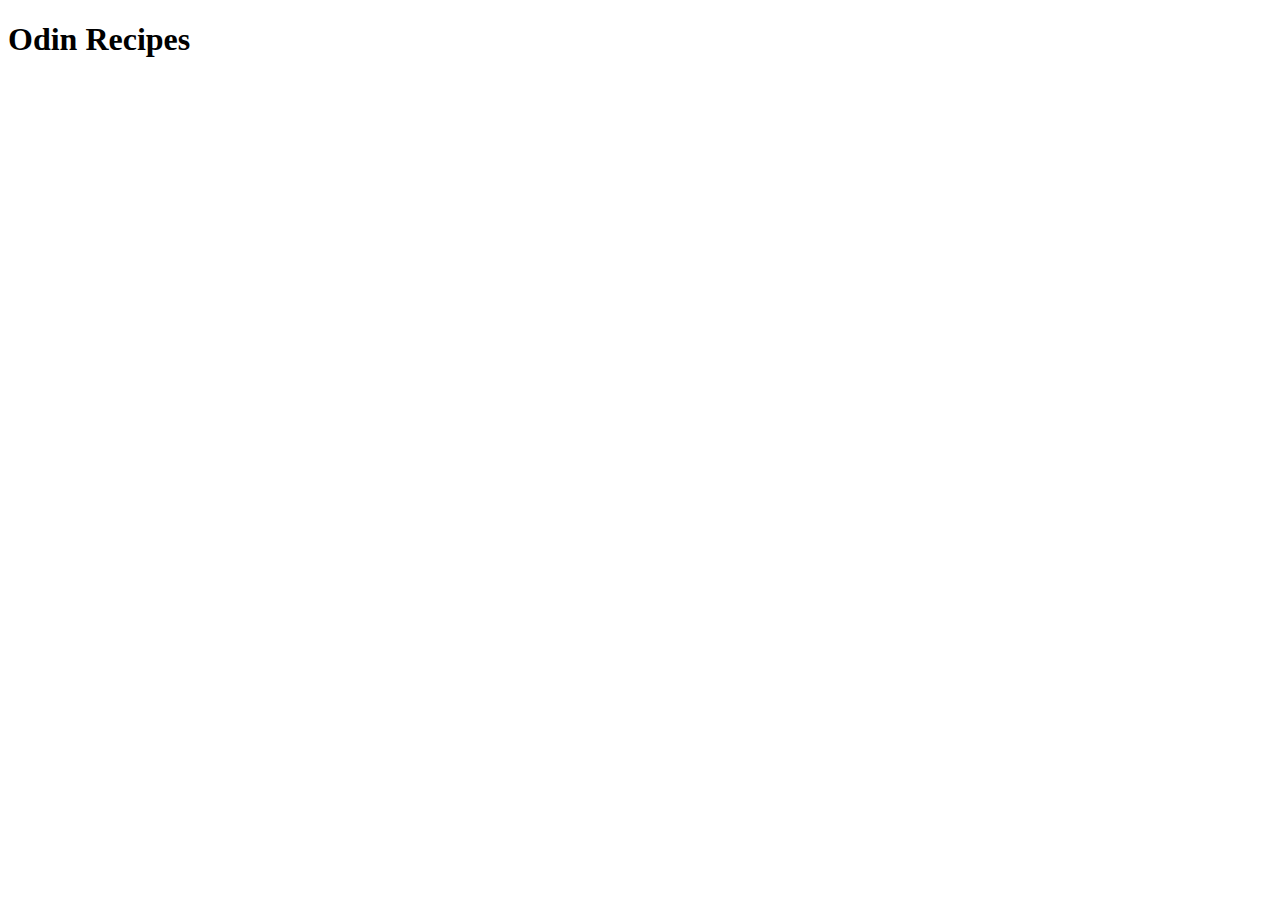
==== index.html @ 18d19eee "Change title and add heading to index page" ====
<!DOCTYPE html>
<html lang="en">
<head>
    <meta charset="UTF-8">
    <meta http-equiv="X-UA-Compatible" content="IE=edge">
    <meta name="viewport" content="width=device-width, initial-scale=1.0">
    <title>Odin Recipes</title>
</head>
<body>
    <h1>Odin Recipes</h1>
</body>
</html>
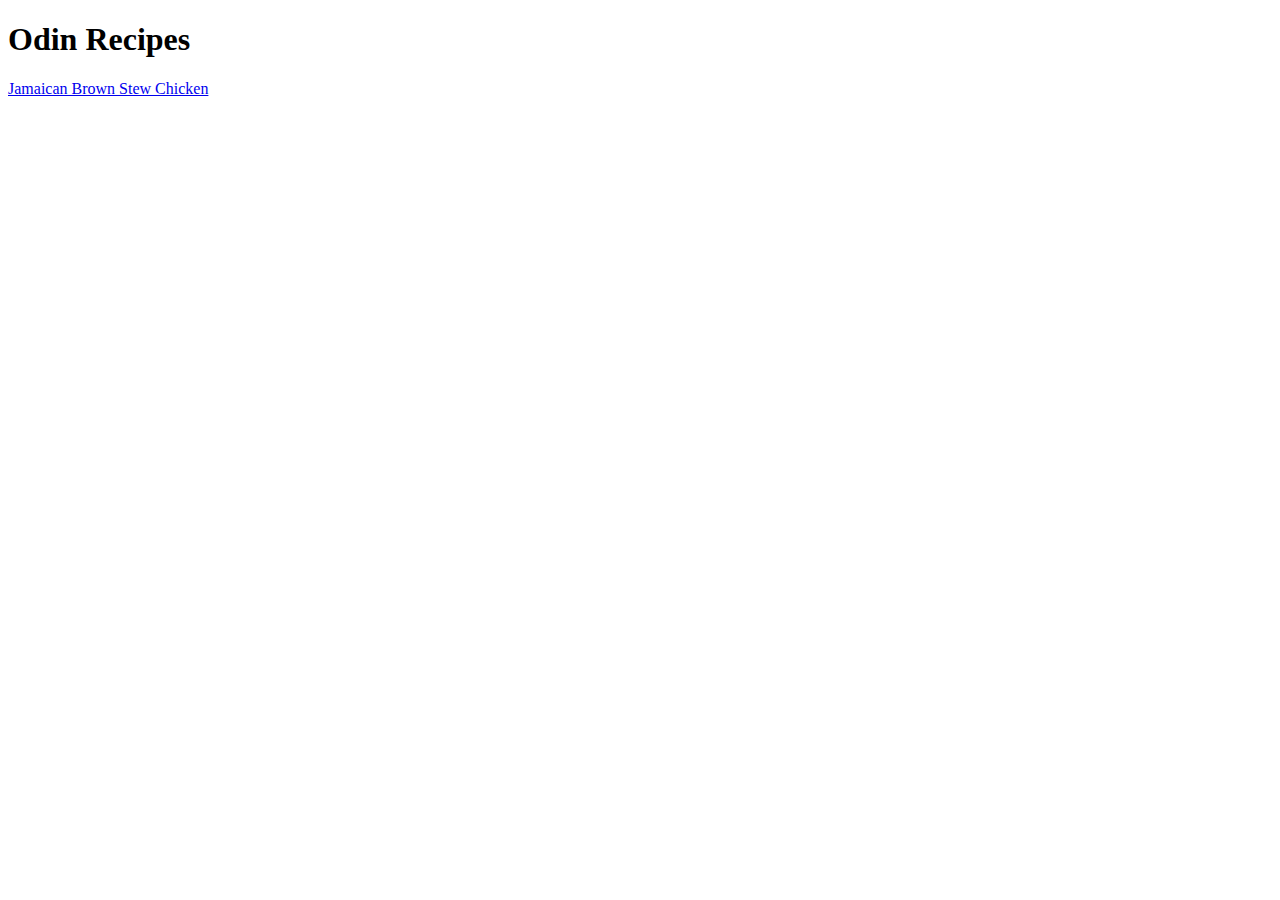
==== commit 234c0243: "Add link on homepage to Brown Stew Chicken recipe page" ====
--- a/index.html
+++ b/index.html
@@ -8,5 +8,6 @@
 </head>
 <body>
     <h1>Odin Recipes</h1>
+    <a href="recipes/brown_stew_chicken.html">Jamaican Brown Stew Chicken</a>
 </body>
 </html>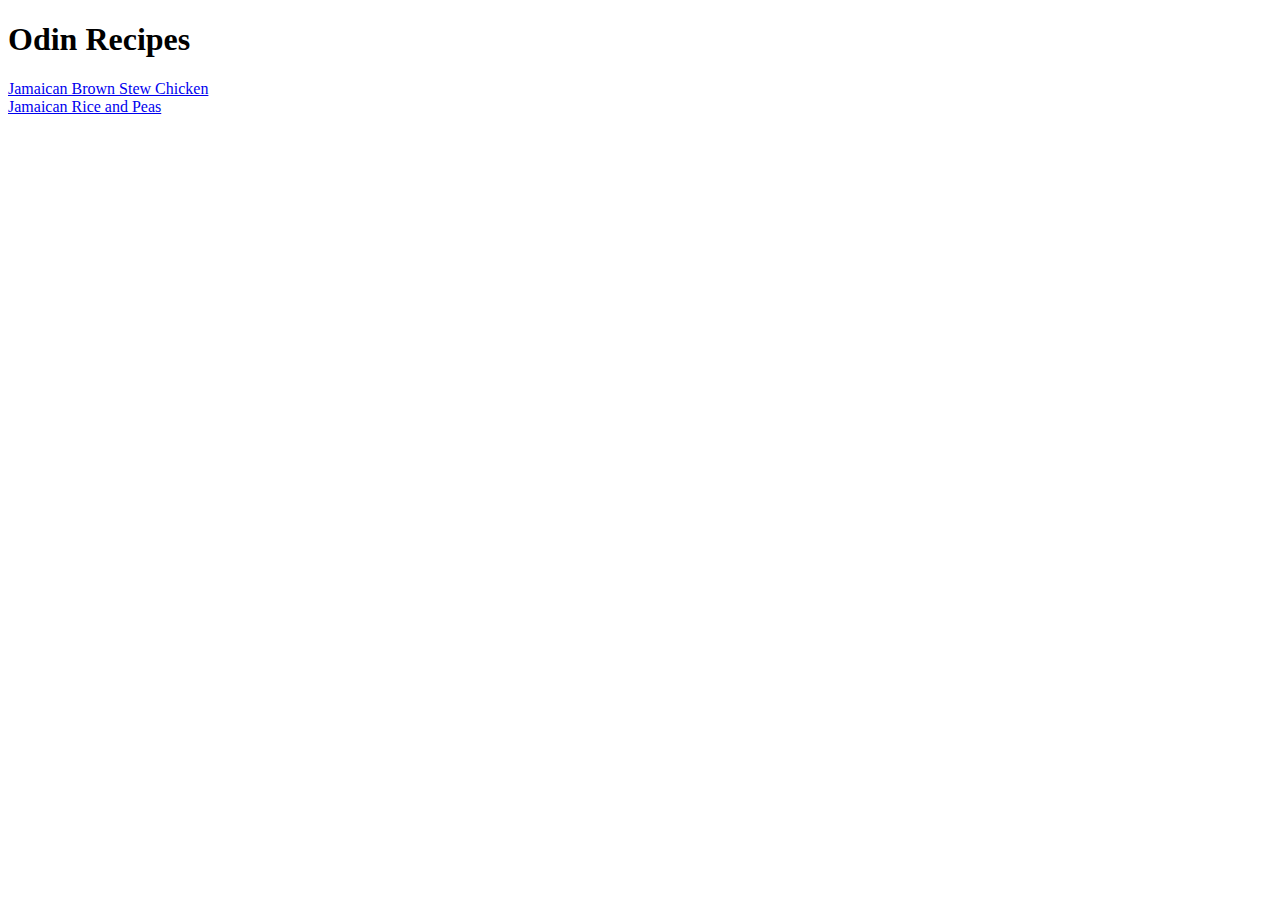
==== commit d247c6d3: "Add link to rice and peas page on homepage" ====
--- a/index.html
+++ b/index.html
@@ -8,6 +8,7 @@
 </head>
 <body>
     <h1>Odin Recipes</h1>
-    <a href="recipes/brown_stew_chicken.html">Jamaican Brown Stew Chicken</a>
+    <a href="recipes/brown_stew_chicken.html">Jamaican Brown Stew Chicken</a> <br/>
+    <a href="recipes/rice_and_peas.html">Jamaican Rice and Peas</a>
 </body>
 </html>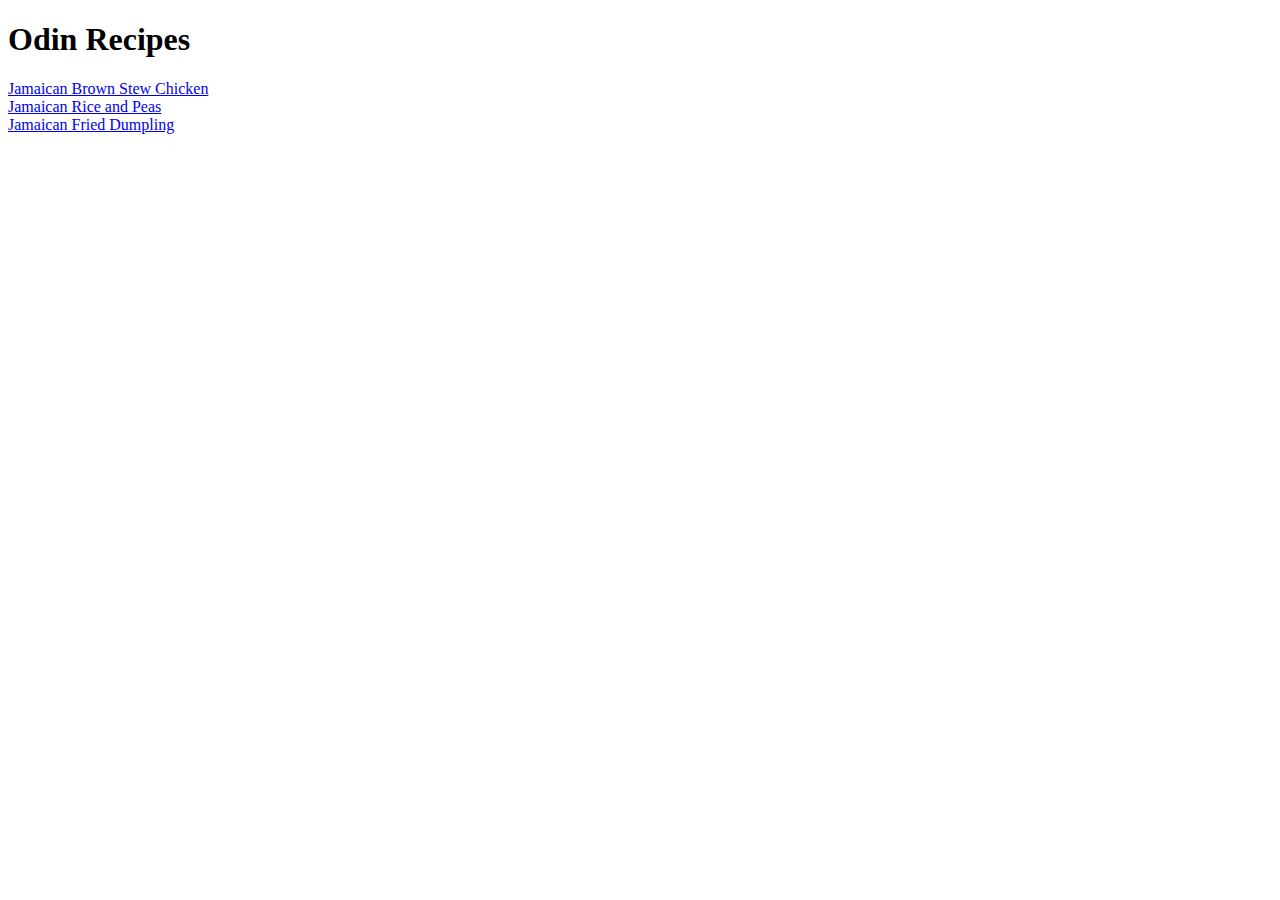
==== commit c3463994: "Add link to Fried Dumpling page on homepage" ====
--- a/index.html
+++ b/index.html
@@ -9,6 +9,7 @@
 <body>
     <h1>Odin Recipes</h1>
     <a href="recipes/brown_stew_chicken.html">Jamaican Brown Stew Chicken</a> <br/>
-    <a href="recipes/rice_and_peas.html">Jamaican Rice and Peas</a>
+    <a href="recipes/rice_and_peas.html">Jamaican Rice and Peas</a> <br/>
+    <a href="recipes/fried_dumpling.html">Jamaican Fried Dumpling</a>
 </body>
 </html>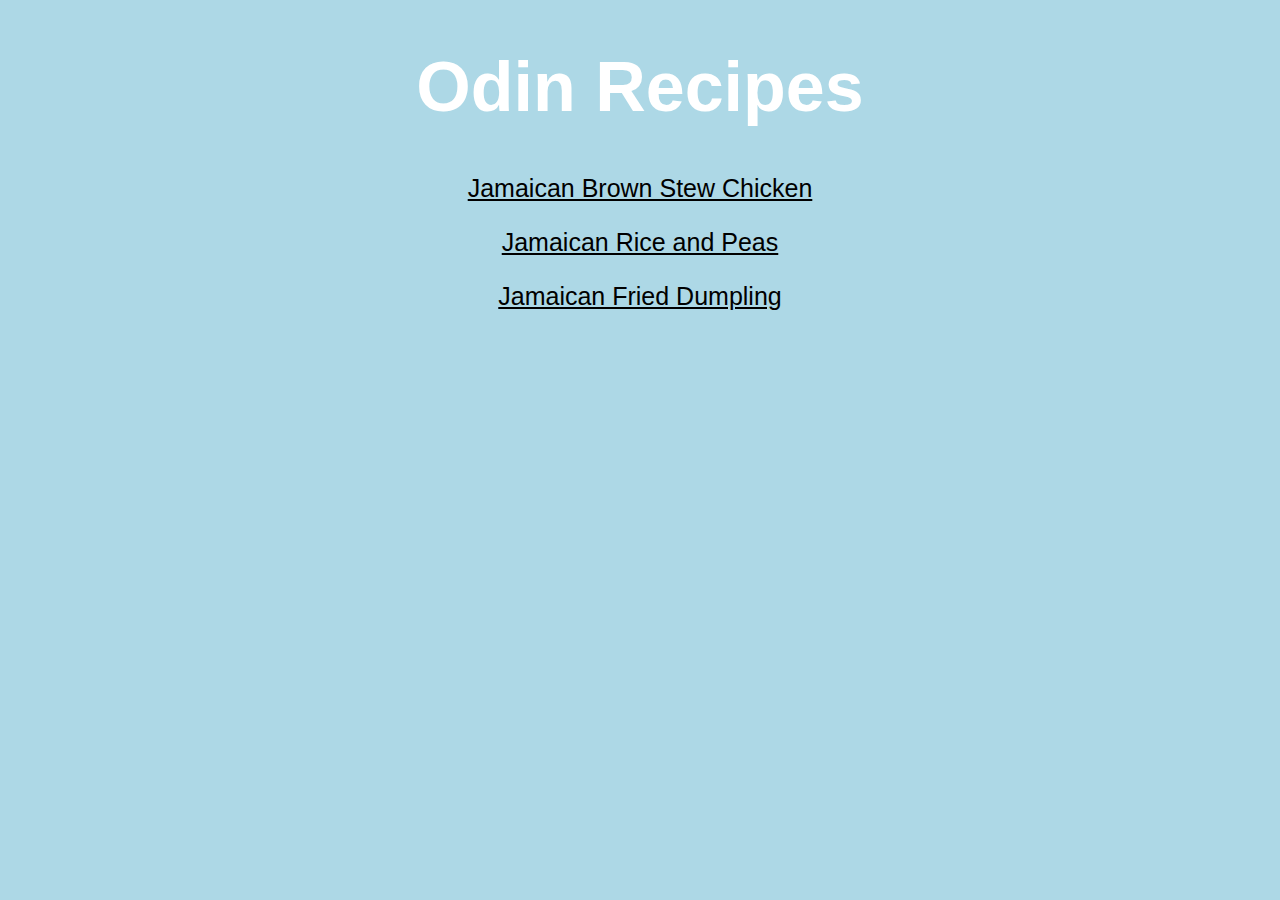
==== commit 67430353: "Add some CSS styling to the homepage" ====
--- a/index.html
+++ b/index.html
@@ -5,11 +5,15 @@
     <meta http-equiv="X-UA-Compatible" content="IE=edge">
     <meta name="viewport" content="width=device-width, initial-scale=1.0">
     <title>Odin Recipes</title>
+    <link rel="stylesheet" href="styles.css">
 </head>
 <body>
     <h1>Odin Recipes</h1>
-    <a href="recipes/brown_stew_chicken.html">Jamaican Brown Stew Chicken</a> <br/>
-    <a href="recipes/rice_and_peas.html">Jamaican Rice and Peas</a> <br/>
-    <a href="recipes/fried_dumpling.html">Jamaican Fried Dumpling</a>
+    <div class="links">
+        <p><a href="recipes/brown_stew_chicken.html">Jamaican Brown Stew Chicken</a></p> 
+        <p><a href="recipes/rice_and_peas.html">Jamaican Rice and Peas</a></p>
+        <p><a href="recipes/fried_dumpling.html">Jamaican Fried Dumpling</a></p>
+    </div>
+    
 </body>
 </html>--- a/styles.css
+++ b/styles.css
@@ -0,0 +1,28 @@
+html{
+    background-color: lightblue;
+}
+body{
+    font-family: Helvetica;
+}
+
+h1{
+    text-align: center;
+    color: white;
+    font-size: 70px;
+}
+
+
+.links > p{
+    text-align: center;
+    color: black;
+    font-size: 25px;
+}
+
+a{
+    color: black;
+}
+
+a:hover{
+    background-color: black;
+    color: white;
+}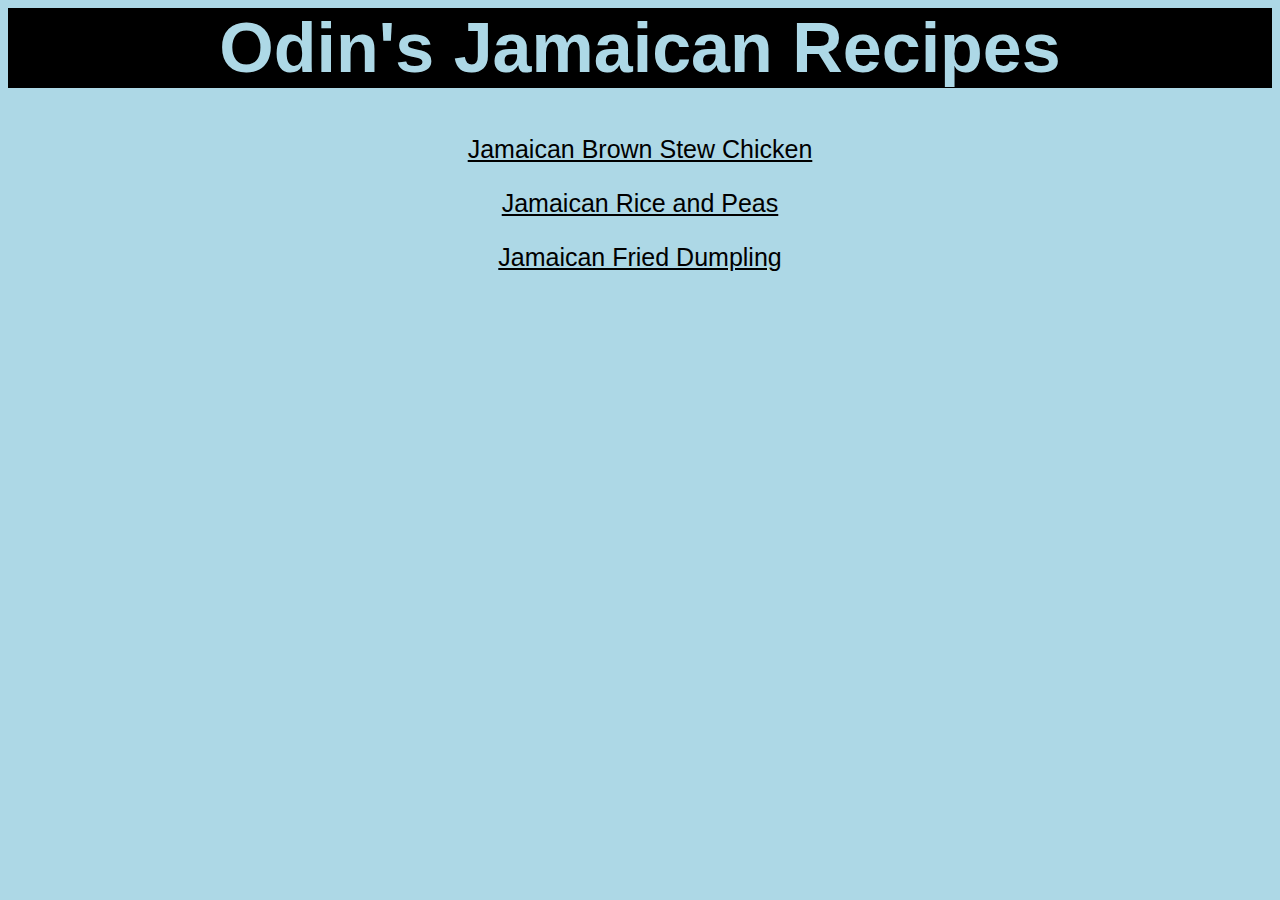
==== commit a0890c88: "Fix heading of home page and fried dumpling page" ====
--- a/index.html
+++ b/index.html
@@ -8,7 +8,7 @@
     <link rel="stylesheet" href="styles.css">
 </head>
 <body>
-    <h1>Odin Recipes</h1>
+    <h1>Odin's Jamaican Recipes</h1>
     <div class="links">
         <p><a href="recipes/brown_stew_chicken.html">Jamaican Brown Stew Chicken</a></p> 
         <p><a href="recipes/rice_and_peas.html">Jamaican Rice and Peas</a></p>
--- a/styles.css
+++ b/styles.css
@@ -7,8 +7,10 @@
 
 h1{
     text-align: center;
-    color: white;
+    color: lightblue;
     font-size: 70px;
+    background-color: black;
+    margin-top: 0;
 }
 
 
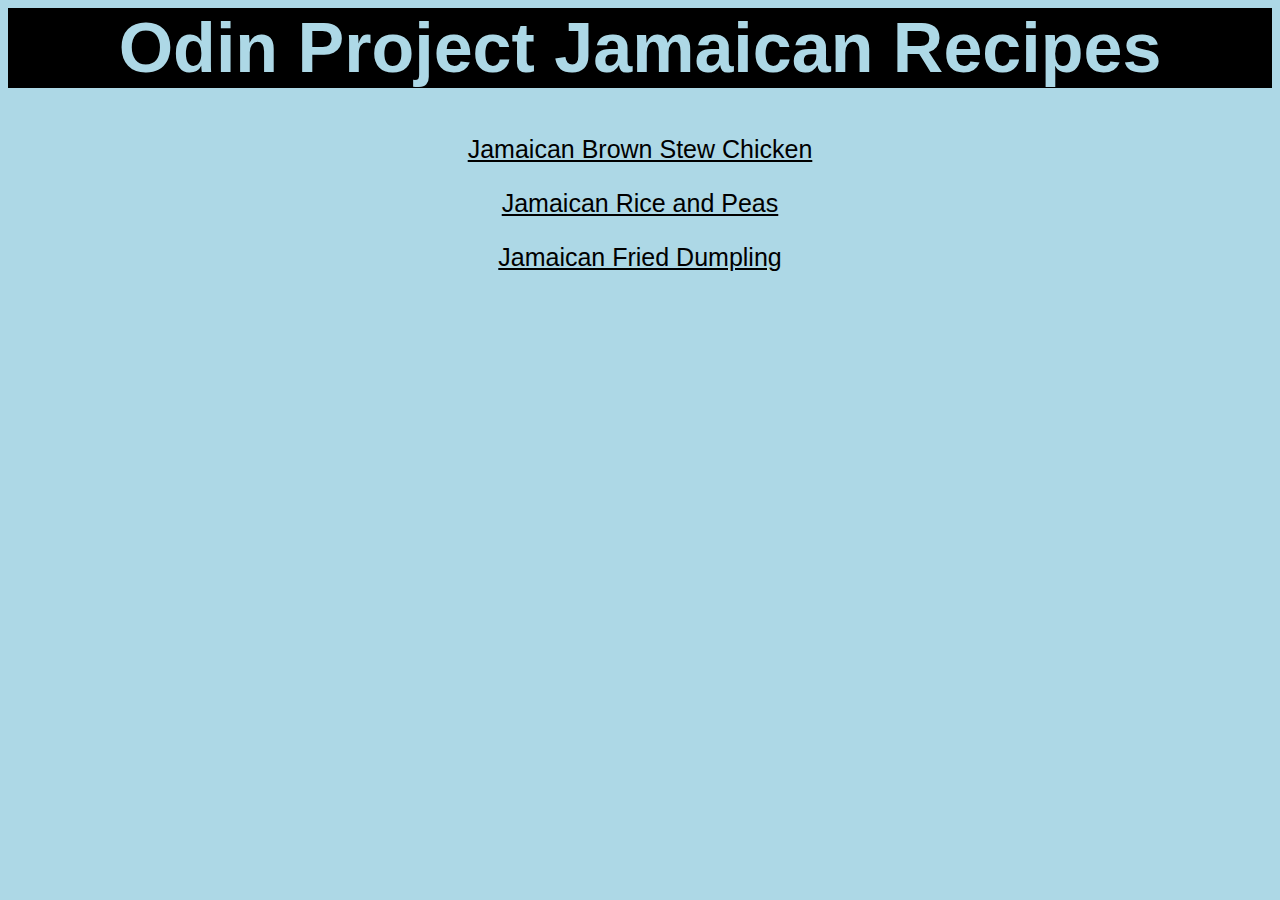
==== commit c7bc3295: "Change heading on homepage" ====
--- a/index.html
+++ b/index.html
@@ -8,7 +8,7 @@
     <link rel="stylesheet" href="styles.css">
 </head>
 <body>
-    <h1>Odin's Jamaican Recipes</h1>
+    <h1>Odin Project Jamaican Recipes</h1>
     <div class="links">
         <p><a href="recipes/brown_stew_chicken.html">Jamaican Brown Stew Chicken</a></p> 
         <p><a href="recipes/rice_and_peas.html">Jamaican Rice and Peas</a></p>
